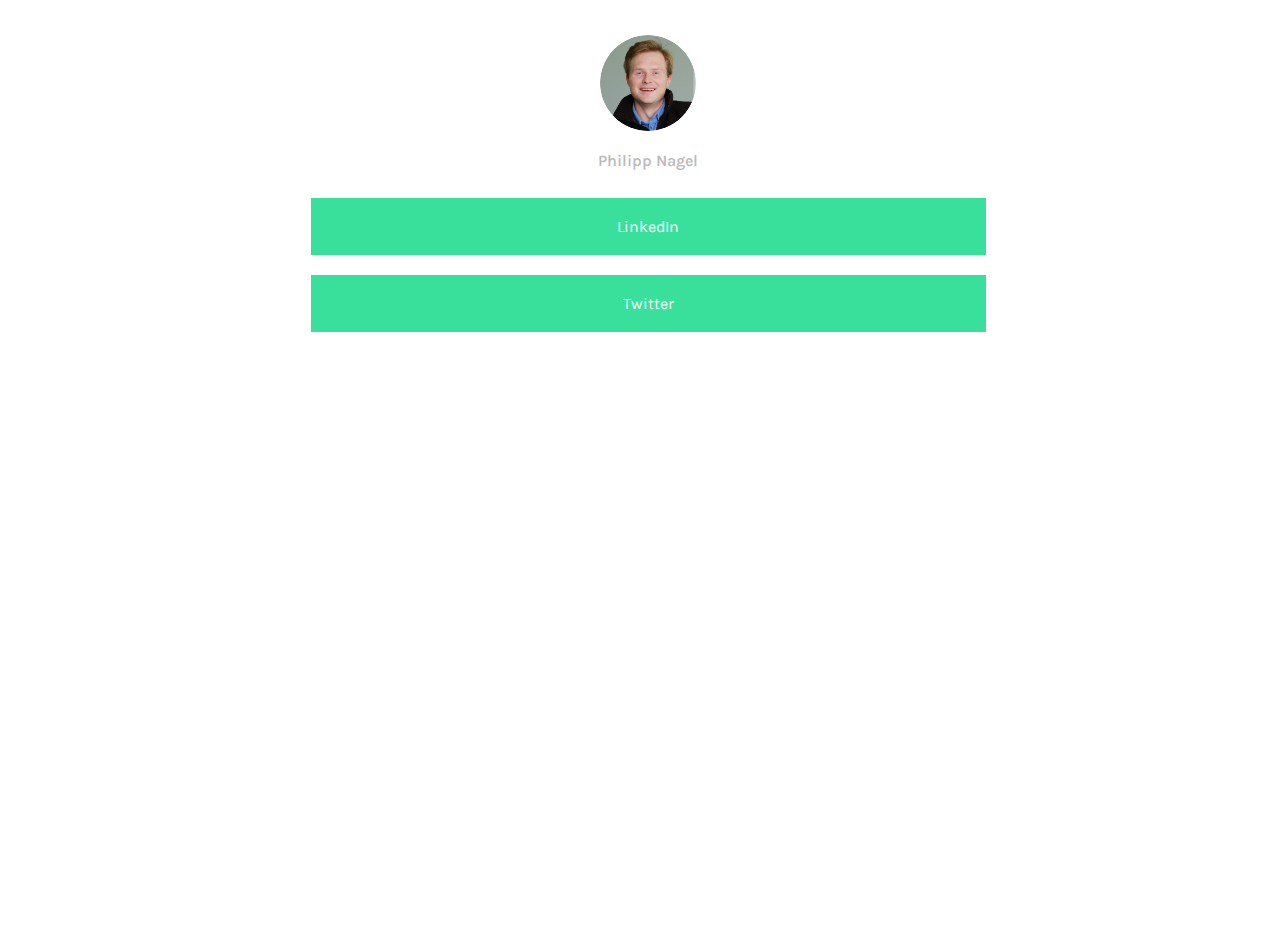
==== index.html @ 1857c81d "Update index.html" ====
<!DOCTYPE html>
<html lang="en">

<head>
  <meta http-equiv="content-type" content="text/html; charset="utf-8" />
  <meta name="mobile-web-app-capable" content="yes" />                                                                
  <meta name="viewport" content="width=device-width, initial-scale=1.0" />
  <meta name="google-site-verification" content="" />
  <title>Philipp Nagel</title>
  <link rel="icon" href="data:image/svg+xml,<svg xmlns=%22http://www.w3.org/2000/svg%22 viewBox=%220 0 100 100%22><text y=%22.9em%22 font-size=%2290%22>🌌</text></svg>">


  <meta name="description" content="" />
  <meta name="keywords" content="" />
  <meta property="og:title" content="Philipp Nagel" />
  <meta property="og:url" content="https://www.philippnagel.com" />
  <meta property="og:description" content="" />
  <meta property="og:type" content="website" />
  
  <link rel="me" href="https://linkedin.com/philippnagel" />
  <link rel="me" href="https://github/philippnagel" />

  <link rel="stylesheet" href="style.css">
</head>

<body>
  <img id="userPhoto" src="/profile-circle-crop.png" alt="Profile Picture">
    
  <!--<a href="https://www.instagram.com/thesimpsons" id="userName">@thesimpsons</a>-->
  <p id="userName">Philipp Nagel</p>
  <div id="links">
      <a class="link" href="https://www.linkedin.com/in/philippnagel/" target="_blank">LinkedIn</a>
      <a class="link" href="https://twitter.com/philippnag" target="_blank">Twitter</a>
  </div>
  <!--<div>
    <form action="https://formspree.io/f/xqkpoqpb" method="POST">
      <label for="email">Email Address</label>
      <input class="inputfield" type="email" name="email">
                                                                
      <label for="message">Message</label>
      <input class="inputfield" type="text" name="message">                                                         
                                                                                                                  
      <input class="button" type="submit" value="Send">
  
        </form>-->
  </div>

  <!-- Javascript -->
  <script src='https://cdnjs.cloudflare.com/ajax/libs/jquery/3.2.1/jquery.min.js'></script>
  <script  src="index.js"></script>

</body>
---- style.css ----
/* Style Settings */
@import url('https://fonts.googleapis.com/css?family=Karla:400,700&display=swap');
:root {
    --bgColor: white;
    --accentColor: #39e09b;
    --font: 'Karla', sans-serif;
}

* { 
    box-sizing: border-box; 
  }

html, body{
    background-color: var(--bgColor);
    height: 100%;
    width: 100%;
}

#userPhoto{
    width: 96px;
    height: 96px;
    display: block;
    margin: 35px auto 20px;
    border-radius: 50%;
}

#userName{
    color: #bbb;
    font-size: 1rem;
    font-weight: 600;
    line-height: 1.25;
    display: block;
    font-family: var(--font);
    width: 100%;
    text-align: center;
    text-decoration: none;
}

#links{
    max-width: 675px;
    width: auto;
    display: block;
    margin: 27px auto;
}
.link{
    display: block;
    background-color: var(--accentColor);
    color: var(--bgColor);
    font-family: var(--font);
    text-align: center;
    margin-bottom: 20px;
    padding: 17px;
    text-decoration: none;
    font-size: 1rem;
    transition: all .25s cubic-bezier(.08,.59,.29,.99);
    border: solid var(--accentColor) 2px;
}

.link:hover{
    background-color: var(--bgColor);
    color: var(--accentColor);
}

#center{
    margin: 0;
    position: absolute;
    top: 50%;
    -ms-transform: translateY(-50%);
    transform: translateY(-50%);
}

  /* Label */
label {
    display: block;
    text-align: start;
    color: #f2f2f2;
    font-weight: 600;
    font-size: 30px;
  }
  
  /* Form */
form {
    width: 450px;
    background:#131313;
    border-radius: 17px;
    padding: 20px;
    box-shadow: 0 10px 20px rgba(0,0,0,0.19), 0 6px 6px rgba(0,0,0,0.23);
  }
  
  /* Input */
.inputfield {
    font-size: 1.1em;
    font-weight: bold;
    display: block;
    height: 44px;
    width: 100%;
    outline: none;
    border-radius: 10px;
    transition: all 1s;
    border: 3px solid rgba(102,51,153,0);
    background: #212121;
    color: white; 
    margin: 1em 0 2em 0;
    padding: 2em;
  }
  
  
input[type="text"]:focus, input[type="email"]:focus {
    border: 3px solid white;
  }
  
  /* Button */
.button {
    border: none;
    height: 50px;
    width: 100%;
    border-radius: 0.3em;
    font-size: 25px;
    font-weight: 600;
    /* Colors */
    color: white;
    background:#212121;
    /* To get the hover animation to work */
    transition: transform .5s;
  }
  
.button:hover {
    transform: scale(1.03);
    cursor: pointer;
    background-color: #f2f2f2;
    color: #212121;
  }
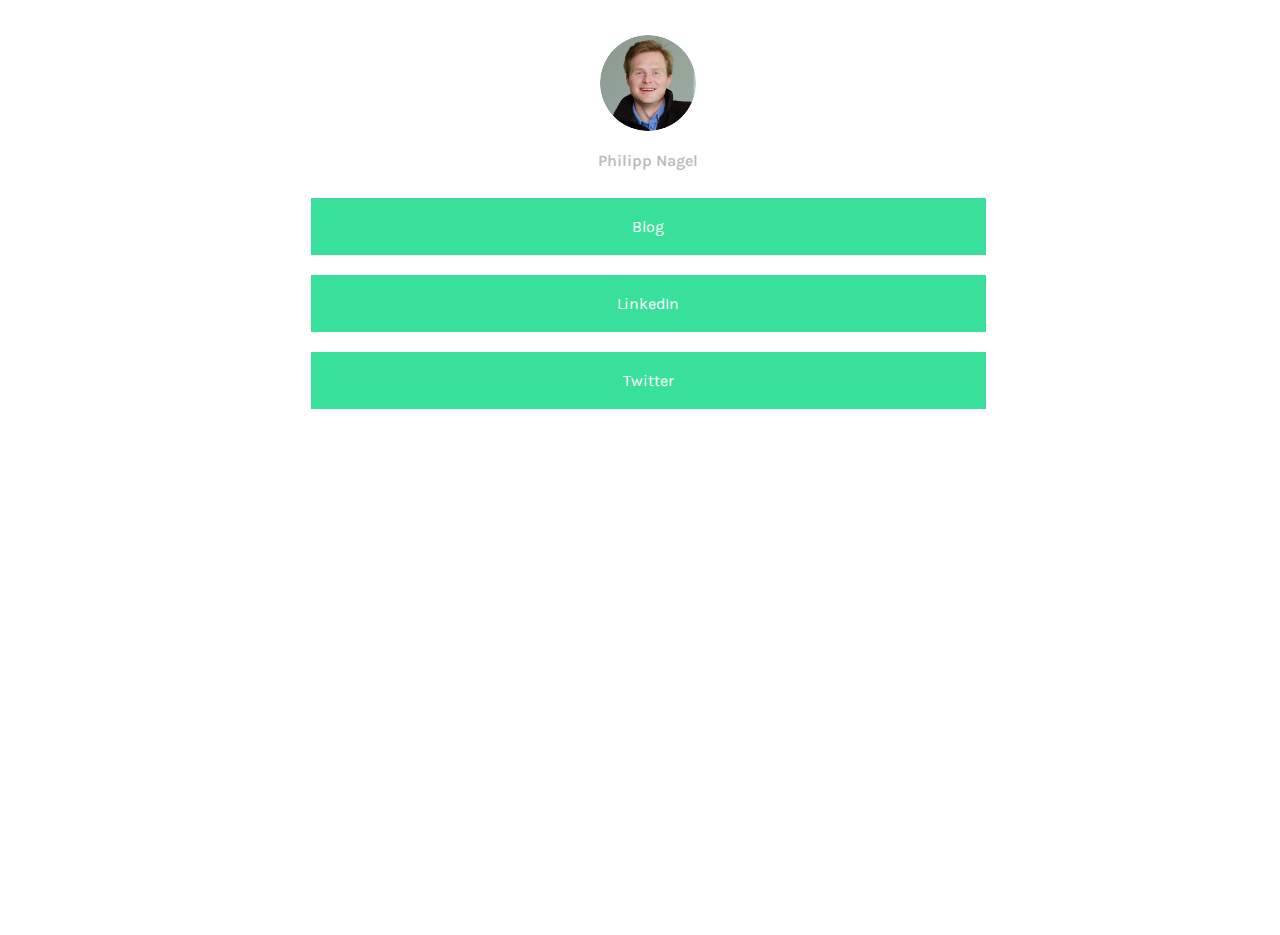
==== commit 4f5b8aa2: "removed contact form & Added blog link" ====
--- a/index.html
+++ b/index.html
@@ -29,20 +29,10 @@
   <!--<a href="https://www.instagram.com/thesimpsons" id="userName">@thesimpsons</a>-->
   <p id="userName">Philipp Nagel</p>
   <div id="links">
+      <a class="link" href="https://blog.philippnagel.com/">Blog</a>
       <a class="link" href="https://www.linkedin.com/in/philippnagel/" target="_blank">LinkedIn</a>
       <a class="link" href="https://twitter.com/philippnag" target="_blank">Twitter</a>
-  </div>
-  <!--<div>
-    <form action="https://formspree.io/f/xqkpoqpb" method="POST">
-      <label for="email">Email Address</label>
-      <input class="inputfield" type="email" name="email">
-                                                                
-      <label for="message">Message</label>
-      <input class="inputfield" type="text" name="message">                                                         
-                                                                                                                  
-      <input class="button" type="submit" value="Send">
-  
-        </form>-->
+
   </div>
 
   <!-- Javascript -->
--- a/style.css
+++ b/style.css
@@ -68,65 +68,3 @@
     -ms-transform: translateY(-50%);
     transform: translateY(-50%);
 }
-
-  /* Label */
-label {
-    display: block;
-    text-align: start;
-    color: #f2f2f2;
-    font-weight: 600;
-    font-size: 30px;
-  }
-  
-  /* Form */
-form {
-    width: 450px;
-    background:#131313;
-    border-radius: 17px;
-    padding: 20px;
-    box-shadow: 0 10px 20px rgba(0,0,0,0.19), 0 6px 6px rgba(0,0,0,0.23);
-  }
-  
-  /* Input */
-.inputfield {
-    font-size: 1.1em;
-    font-weight: bold;
-    display: block;
-    height: 44px;
-    width: 100%;
-    outline: none;
-    border-radius: 10px;
-    transition: all 1s;
-    border: 3px solid rgba(102,51,153,0);
-    background: #212121;
-    color: white; 
-    margin: 1em 0 2em 0;
-    padding: 2em;
-  }
-  
-  
-input[type="text"]:focus, input[type="email"]:focus {
-    border: 3px solid white;
-  }
-  
-  /* Button */
-.button {
-    border: none;
-    height: 50px;
-    width: 100%;
-    border-radius: 0.3em;
-    font-size: 25px;
-    font-weight: 600;
-    /* Colors */
-    color: white;
-    background:#212121;
-    /* To get the hover animation to work */
-    transition: transform .5s;
-  }
-  
-.button:hover {
-    transform: scale(1.03);
-    cursor: pointer;
-    background-color: #f2f2f2;
-    color: #212121;
-  }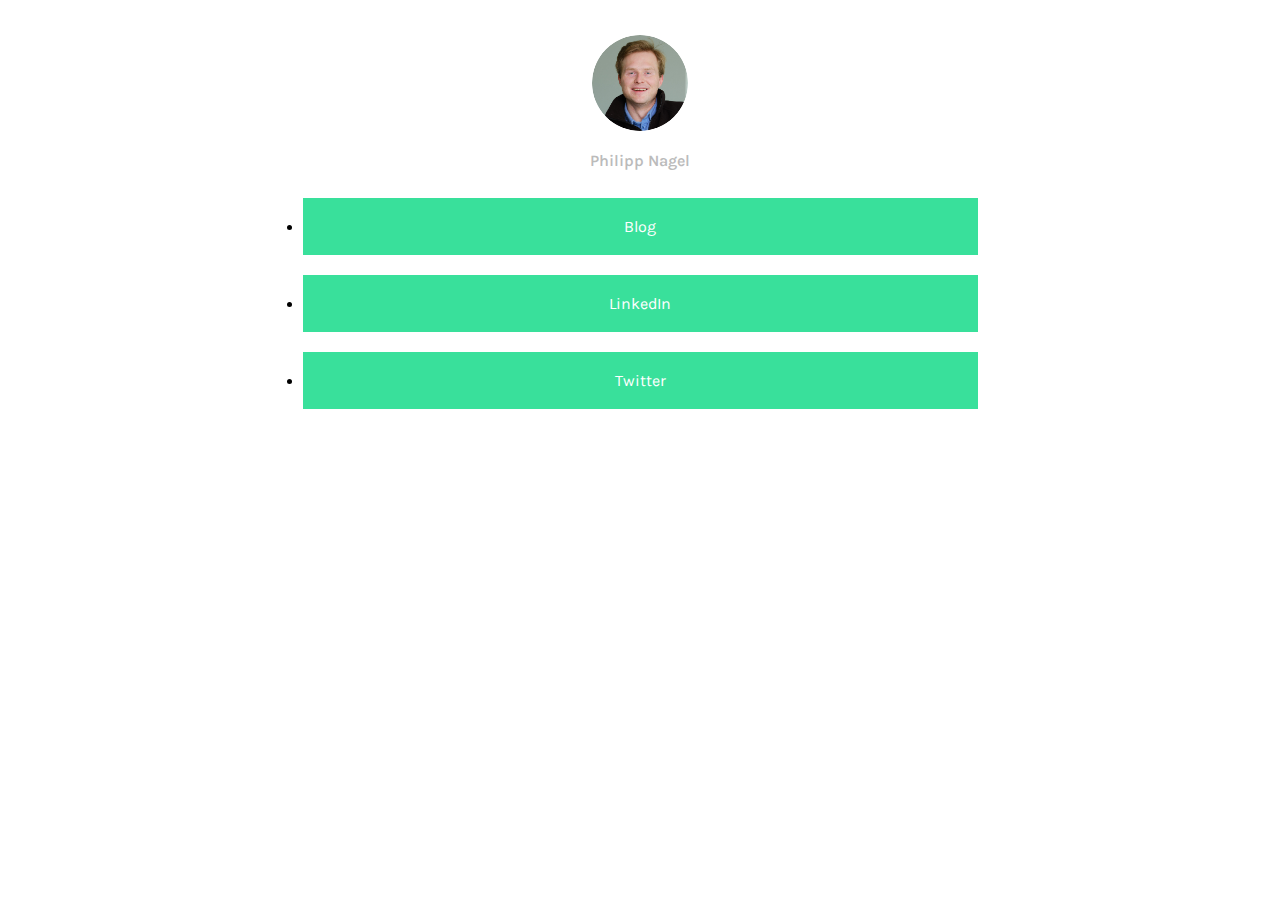
==== commit b377dfd6: "Update index.html" ====
--- a/index.html
+++ b/index.html
@@ -29,9 +29,9 @@
   <!--<a href="https://www.instagram.com/thesimpsons" id="userName">@thesimpsons</a>-->
   <p id="userName">Philipp Nagel</p>
   <div id="links">
-      <a class="link" href="https://blog.philippnagel.com/">Blog</a>
-      <a class="link" href="https://www.linkedin.com/in/philippnagel/" target="_blank">LinkedIn</a>
-      <a class="link" href="https://twitter.com/philippnag" target="_blank">Twitter</a>
+      <li><a class="link" href="https://blog.philippnagel.com/">Blog</a></li>
+      <li><a class="link" href="https://www.linkedin.com/in/philippnagel/" rel="me" target="_blank">LinkedIn</a></li>
+      <li><a class="link" href="https://twitter.com/philippnag" rel="me" target="_blank">Twitter</a></li>
 
   </div>
 
--- a/style.css
+++ b/style.css
@@ -6,14 +6,8 @@
     --font: 'Karla', sans-serif;
 }
 
-* { 
-    box-sizing: border-box; 
-  }
-
 html, body{
     background-color: var(--bgColor);
-    height: 100%;
-    width: 100%;
 }
 
 #userPhoto{
@@ -61,10 +55,3 @@
     color: var(--accentColor);
 }
 
-#center{
-    margin: 0;
-    position: absolute;
-    top: 50%;
-    -ms-transform: translateY(-50%);
-    transform: translateY(-50%);
-}
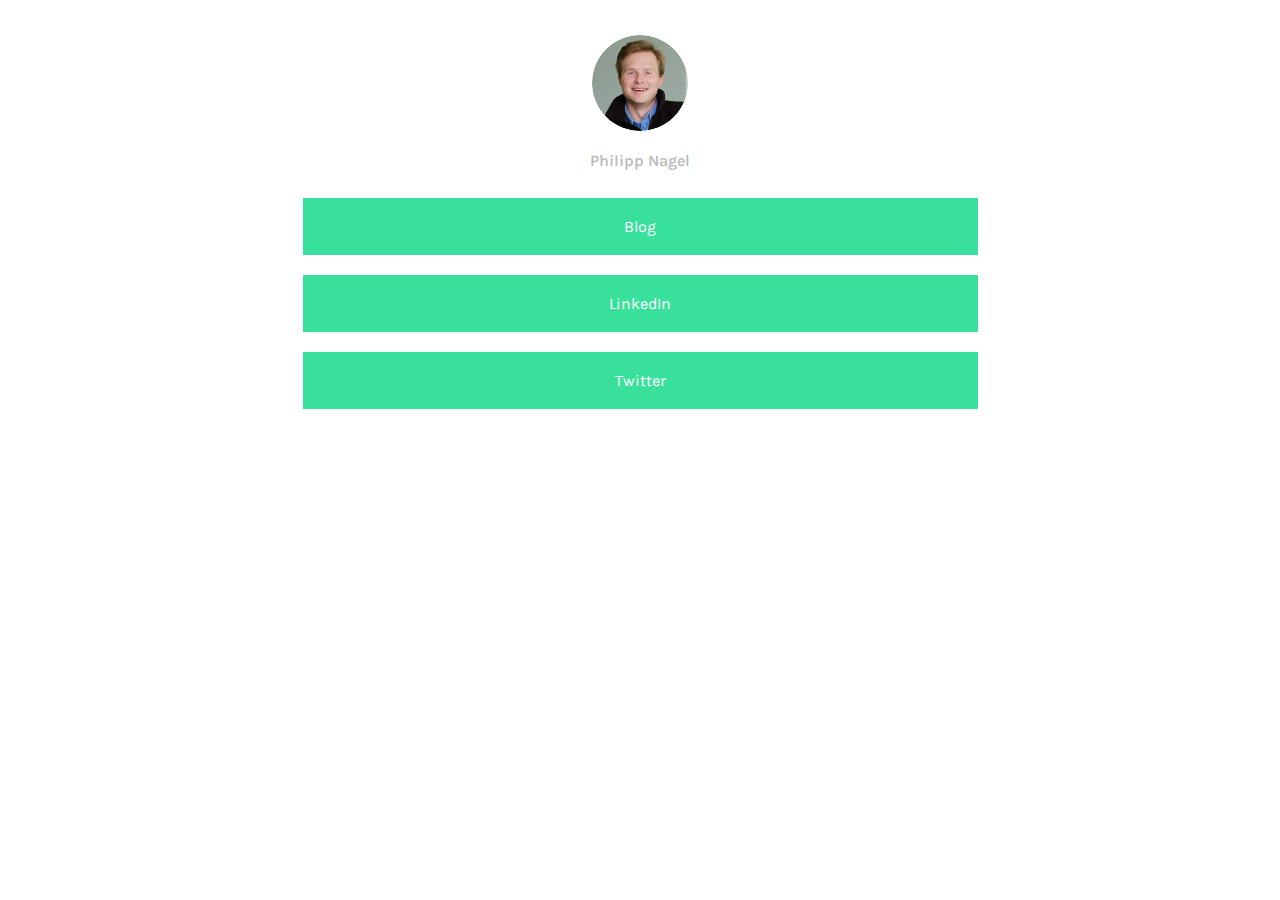
==== commit 48553300: "Update index.html" ====
--- a/index.html
+++ b/index.html
@@ -29,9 +29,9 @@
   <!--<a href="https://www.instagram.com/thesimpsons" id="userName">@thesimpsons</a>-->
   <p id="userName">Philipp Nagel</p>
   <div id="links">
-      <li><a class="link" href="https://blog.philippnagel.com/">Blog</a></li>
-      <li><a class="link" href="https://www.linkedin.com/in/philippnagel/" rel="me" target="_blank">LinkedIn</a></li>
-      <li><a class="link" href="https://twitter.com/philippnag" rel="me" target="_blank">Twitter</a></li>
+      <a class="link" href="https://blog.philippnagel.com/">Blog</a>
+      <a class="link" href="https://www.linkedin.com/in/philippnagel/" rel="me" target="_blank">LinkedIn</a>
+      <a class="link" href="https://twitter.com/philippnag" rel="me" target="_blank">Twitter</a>
 
   </div>
 
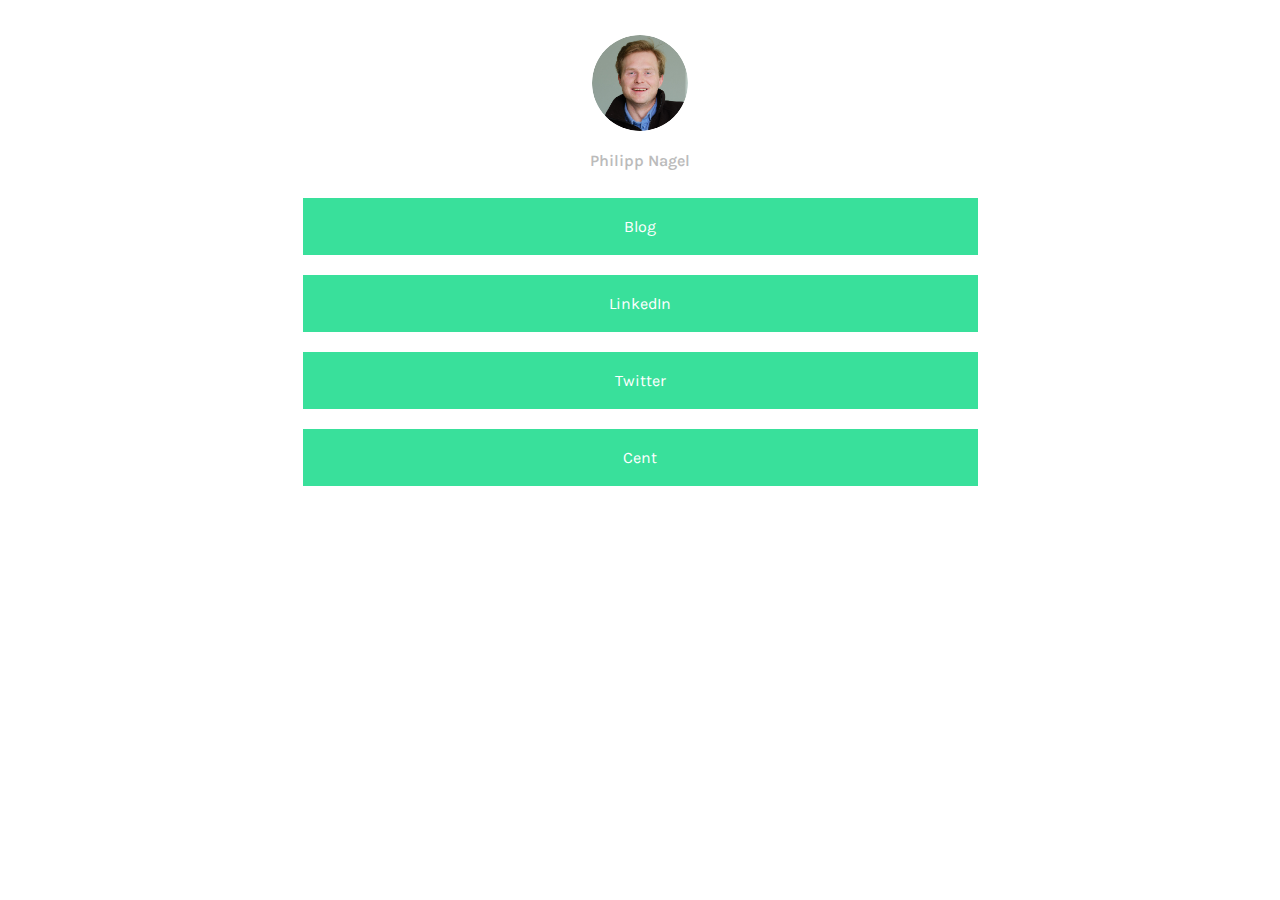
==== commit 6612ab18: "Update index.html" ====
--- a/index.html
+++ b/index.html
@@ -19,6 +19,7 @@
   
   <link rel="me" href="https://linkedin.com/philippnagel" />
   <link rel="me" href="https://github/philippnagel" />
+  <link rel="me" href="https://beta.cent.co/pmn" />
 
   <link rel="stylesheet" href="style.css">
 </head>
@@ -26,17 +27,16 @@
 <body>
   <img id="userPhoto" src="/profile-circle-crop.png" alt="Profile Picture">
     
-  <!--<a href="https://www.instagram.com/thesimpsons" id="userName">@thesimpsons</a>-->
   <p id="userName">Philipp Nagel</p>
   <div id="links">
       <a class="link" href="https://blog.philippnagel.com/">Blog</a>
       <a class="link" href="https://www.linkedin.com/in/philippnagel/" rel="me" target="_blank">LinkedIn</a>
       <a class="link" href="https://twitter.com/philippnag" rel="me" target="_blank">Twitter</a>
-
+      <a class="link" href="https://beta.cent.co/pmn" rel="me" target="_blank">Cent</a>
   </div>
 
   <!-- Javascript -->
   <script src='https://cdnjs.cloudflare.com/ajax/libs/jquery/3.2.1/jquery.min.js'></script>
   <script  src="index.js"></script>
 
-</body>+</body>
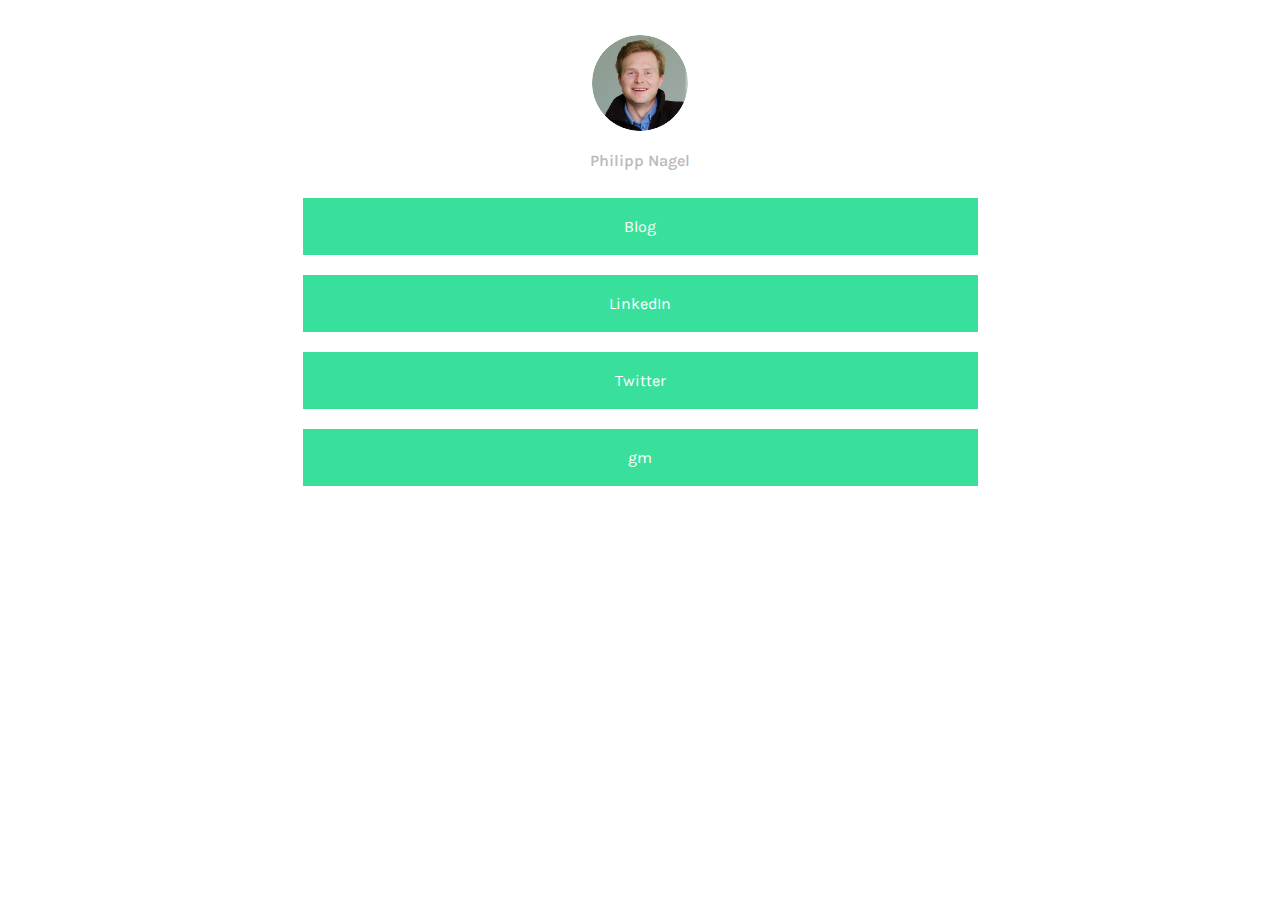
==== commit 8d914f4c: "Update index.html" ====
--- a/index.html
+++ b/index.html
@@ -29,10 +29,11 @@
     
   <p id="userName">Philipp Nagel</p>
   <div id="links">
-      <a class="link" href="https://blog.philippnagel.com/">Blog</a>
+      <a class="link" href="https://philipp.substack.com/">Blog</a>
       <a class="link" href="https://www.linkedin.com/in/philippnagel/" rel="me" target="_blank">LinkedIn</a>
       <a class="link" href="https://twitter.com/philippnag" rel="me" target="_blank">Twitter</a>
-      <a class="link" href="https://beta.cent.co/pmn" rel="me" target="_blank">Cent</a>
+      <!-- <a class="link" href="https://beta.cent.co/pmn" rel="me" target="_blank">Cent</a> -->
+      <a class="link" href="https://gm.xyz/u/0x2a19c055e56e0b8a1f424552609f7a1fb281598a" rel="me" target="_blank">gm</a>
   </div>
 
   <!-- Javascript -->
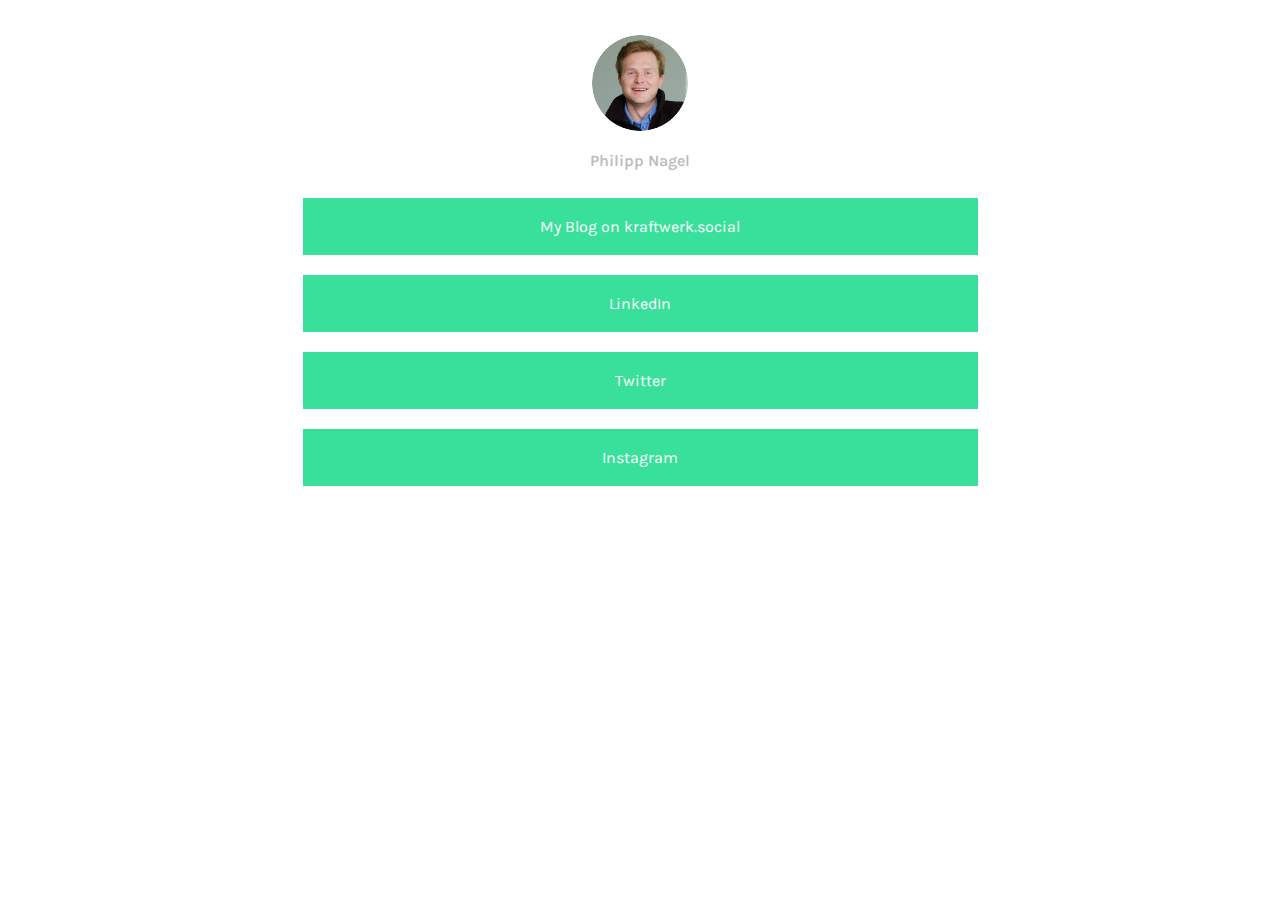
==== commit f3e048ea: "Update index.html" ====
--- a/index.html
+++ b/index.html
@@ -19,6 +19,7 @@
   
   <link rel="me" href="https://linkedin.com/philippnagel" />
   <link rel="me" href="https://github/philippnagel" />
+  <link rel="me" href="https://www.instagram.com/philippmnagel/" />
   <link rel="me" href="https://beta.cent.co/pmn" />
 
   <link rel="stylesheet" href="style.css">
@@ -29,11 +30,12 @@
     
   <p id="userName">Philipp Nagel</p>
   <div id="links">
-      <a class="link" href="https://philipp.substack.com/">Blog</a>
-      <a class="link" href="https://www.linkedin.com/in/philippnagel/" rel="me" target="_blank">LinkedIn</a>
-      <a class="link" href="https://twitter.com/philippnag" rel="me" target="_blank">Twitter</a>
-      <!-- <a class="link" href="https://beta.cent.co/pmn" rel="me" target="_blank">Cent</a> -->
-      <a class="link" href="https://gm.xyz/u/0x2a19c055e56e0b8a1f424552609f7a1fb281598a" rel="me" target="_blank">gm</a>
+      <a class="link" href="https://https://kraftwerk.social//">My Blog on kraftwerk.social</a>
+      <a class="link" href="https://www.linkedin.com/in/philippnagel/" rel="me">LinkedIn</a>
+      <a class="link" href="https://twitter.com/philippnag" rel="me">Twitter</a>
+      <!-- <a class="link" href="https://beta.cent.co/pmn" rel="me">Cent</a> -->
+      <!-- <a class="link" href="https://gm.xyz/u/0x2a19c055e56e0b8a1f424552609f7a1fb281598a" rel="me">gm</a> -->
+      <a class="link" href="https://www.instagram.com/philippmnagel/" rel="me">Instagram</a>
   </div>
 
   <!-- Javascript -->
